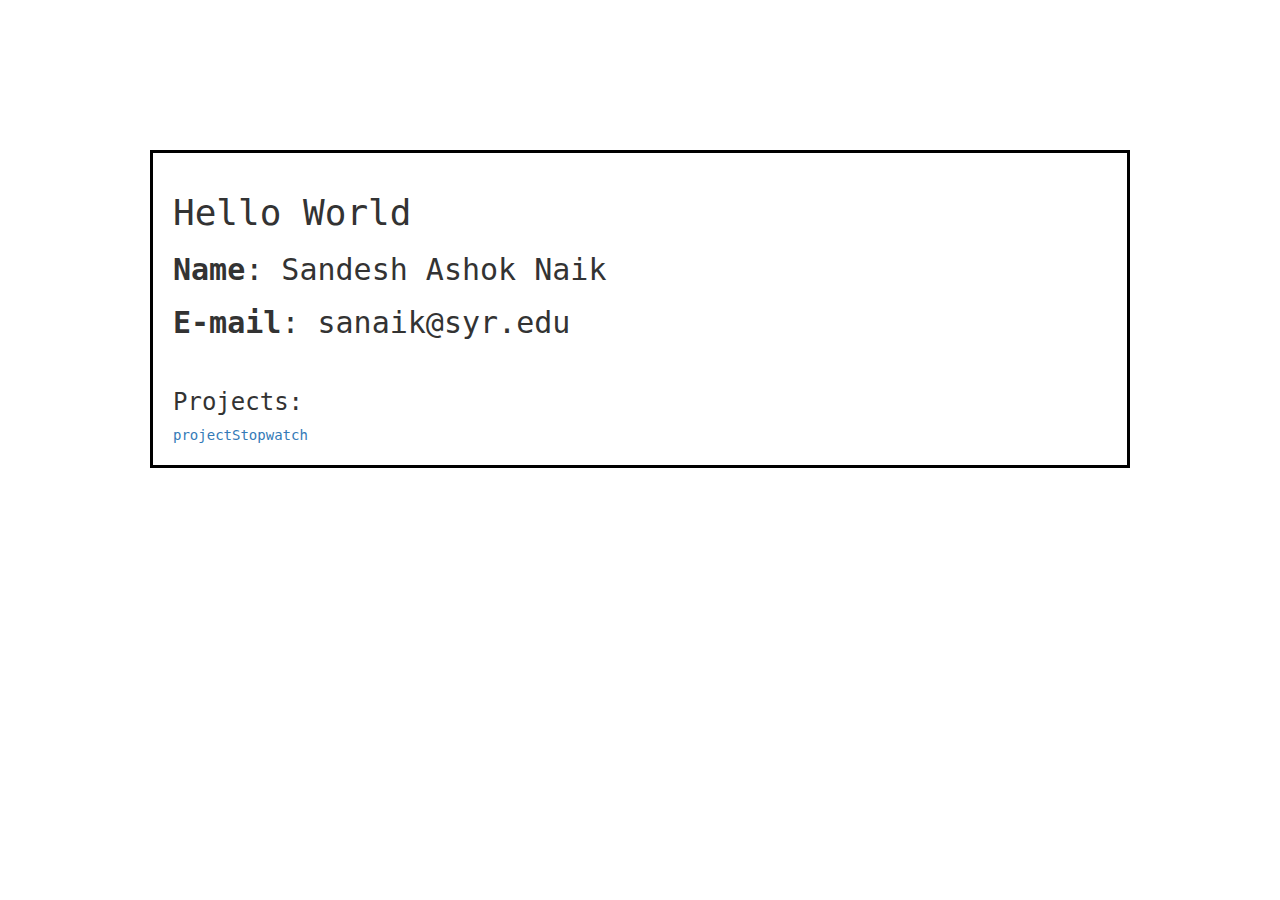
==== index.html @ a1748672 "Update index.html" ====
<!DOCTYPE html>
<html>
<title>
	<title>Sandesh Naik - GitHub</title>
	<meta charset="utf-8">
  	<meta name="viewport" content="width=device-width, initial-scale=1">
  	<link rel="stylesheet" href="https://maxcdn.bootstrapcdn.com/bootstrap/3.3.7/css/bootstrap.min.css">
  	<script src="https://ajax.googleapis.com/ajax/libs/jquery/3.1.1/jquery.min.js"></script>
  	<script src="https://maxcdn.bootstrapcdn.com/bootstrap/3.3.7/js/bootstrap.min.js"></script>
</title>
<body style="margin: 150px; padding: 20px; border: black solid; font-family: monospace;">
<h1>Hello World</h1>
<h2><b>Name</b>: Sandesh Ashok Naik</h2>
<h2><b>E-mail</b>: sanaik@syr.edu</h2>
<br>
<h3>Projects:</h3>
<a href="stopwatch.html">projectStopwatch</a>
</body>
</html>
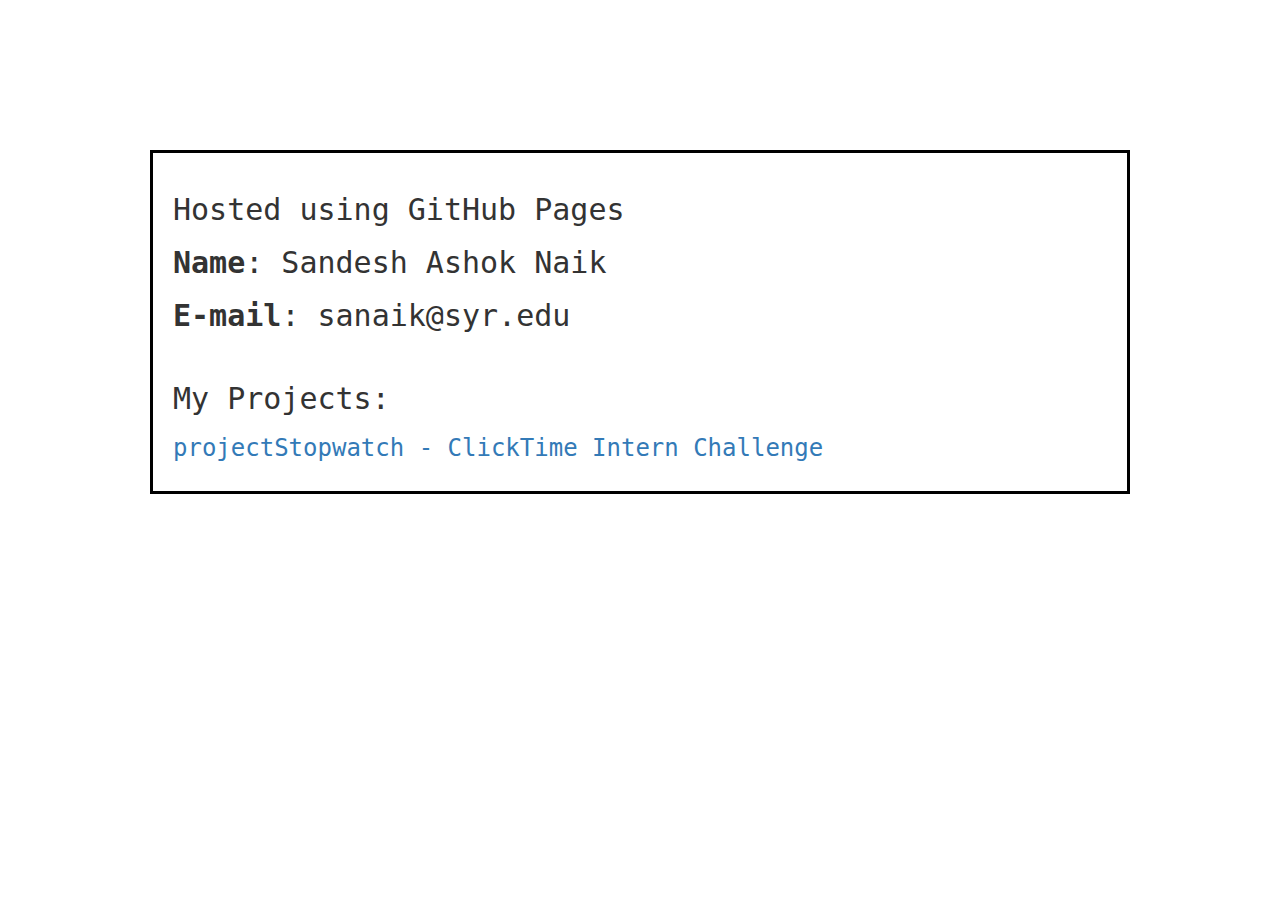
==== commit 05fce33d: "Update index.html" ====
--- a/index.html
+++ b/index.html
@@ -1,19 +1,19 @@
 <!DOCTYPE html>
 <html>
-<title>
+<head>
 	<title>Sandesh Naik - GitHub</title>
 	<meta charset="utf-8">
   	<meta name="viewport" content="width=device-width, initial-scale=1">
   	<link rel="stylesheet" href="https://maxcdn.bootstrapcdn.com/bootstrap/3.3.7/css/bootstrap.min.css">
   	<script src="https://ajax.googleapis.com/ajax/libs/jquery/3.1.1/jquery.min.js"></script>
   	<script src="https://maxcdn.bootstrapcdn.com/bootstrap/3.3.7/js/bootstrap.min.js"></script>
-</title>
+</head>
 <body style="margin: 150px; padding: 20px; border: black solid; font-family: monospace;">
-<h1>Hello World</h1>
+<h2>Hosted using GitHub Pages</h2>
 <h2><b>Name</b>: Sandesh Ashok Naik</h2>
 <h2><b>E-mail</b>: sanaik@syr.edu</h2>
 <br>
-<h3>Projects:</h3>
-<a href="stopwatch.html">projectStopwatch</a>
+<h2>My Projects:</h2>
+	<a href="stopwatch.html"><h3>projectStopwatch - ClickTime Intern Challenge</h3></a>
 </body>
 </html>
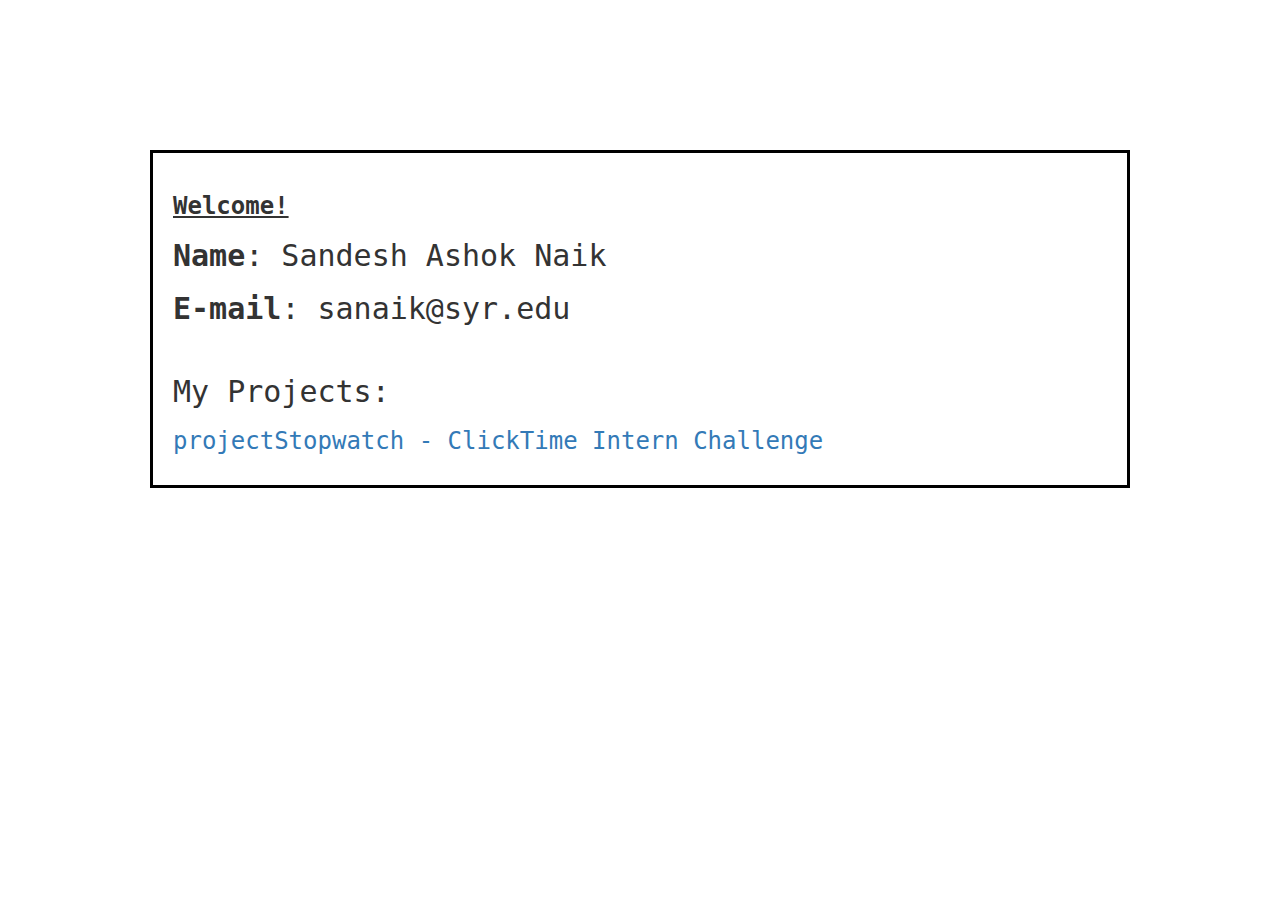
==== commit 0bb0983c: "Update index.html" ====
--- a/index.html
+++ b/index.html
@@ -9,11 +9,11 @@
   	<script src="https://maxcdn.bootstrapcdn.com/bootstrap/3.3.7/js/bootstrap.min.js"></script>
 </head>
 <body style="margin: 150px; padding: 20px; border: black solid; font-family: monospace;">
-<h2>Hosted using GitHub Pages</h2>
+	<h3 style="text-decoration: underline;"><b>Welcome!</b></h3>
 <h2><b>Name</b>: Sandesh Ashok Naik</h2>
 <h2><b>E-mail</b>: sanaik@syr.edu</h2>
 <br>
 <h2>My Projects:</h2>
-	<a href="stopwatch.html"><h3>projectStopwatch - ClickTime Intern Challenge</h3></a>
+	<a href="projects/stopWatch/stopwatch.html"><h3>projectStopwatch - ClickTime Intern Challenge</h3></a>
 </body>
 </html>
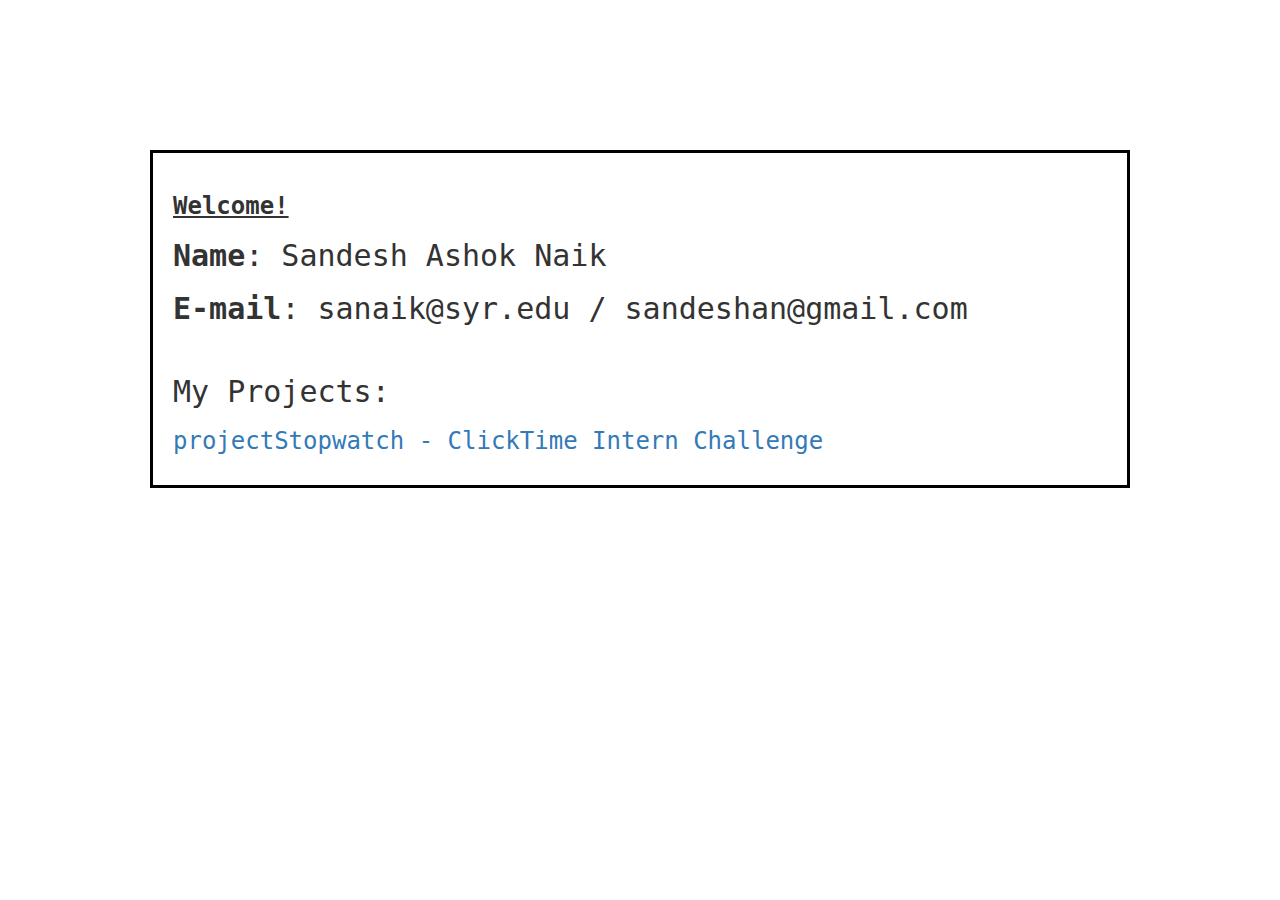
==== commit 2f962777: "Update index.html" ====
--- a/index.html
+++ b/index.html
@@ -11,7 +11,7 @@
 <body style="margin: 150px; padding: 20px; border: black solid; font-family: monospace;">
 	<h3 style="text-decoration: underline;"><b>Welcome!</b></h3>
 <h2><b>Name</b>: Sandesh Ashok Naik</h2>
-<h2><b>E-mail</b>: sanaik@syr.edu</h2>
+<h2><b>E-mail</b>: sanaik@syr.edu / sandeshan@gmail.com</h2>
 <br>
 <h2>My Projects:</h2>
 	<a href="projects/stopWatch/stopwatch.html"><h3>projectStopwatch - ClickTime Intern Challenge</h3></a>
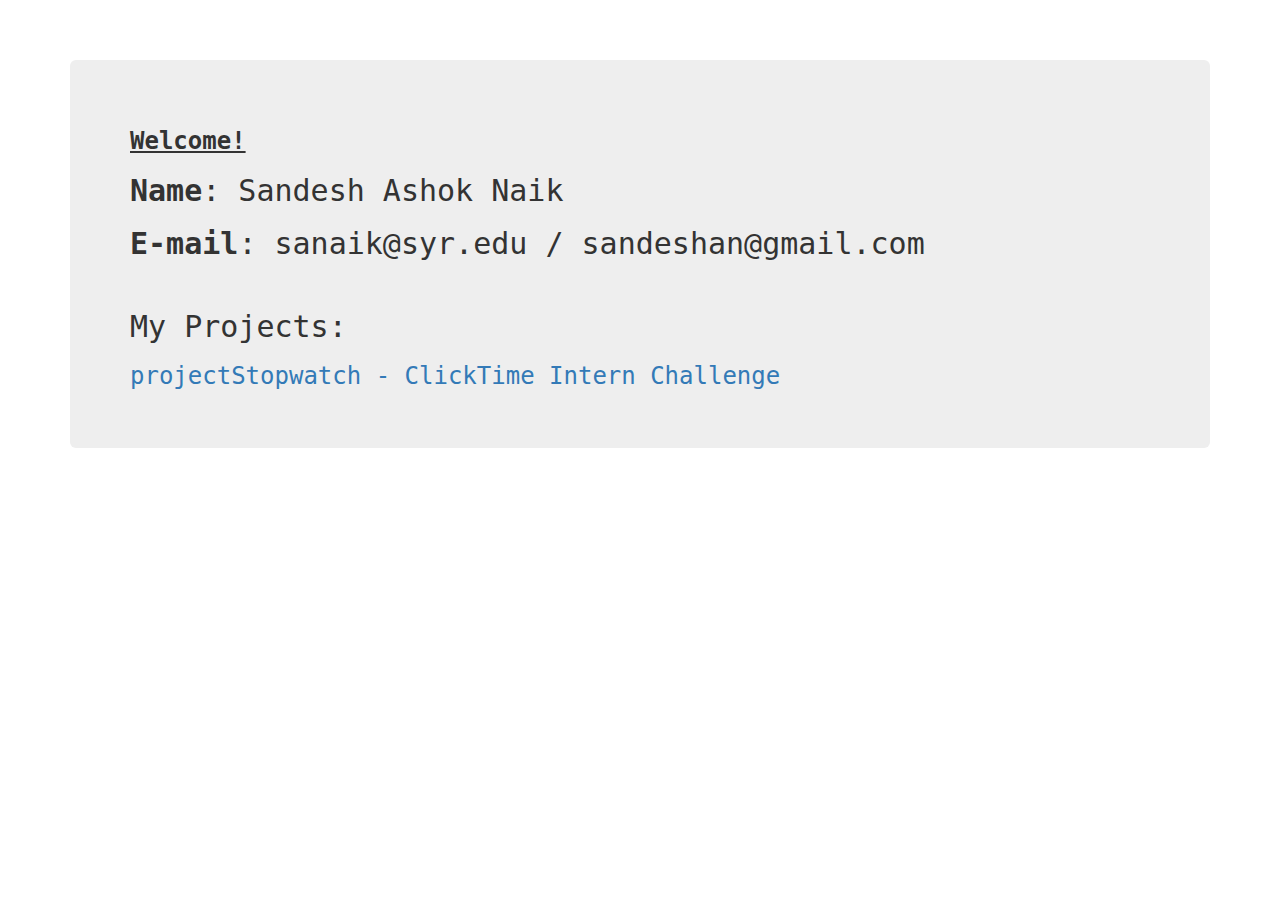
==== commit e839c6fb: "Update index.html" ====
--- a/index.html
+++ b/index.html
@@ -1,19 +1,24 @@
 <!DOCTYPE html>
 <html>
 <head>
-	<title>Sandesh Naik - GitHub</title>
+	<title>Sandesh Naik - HomePage</title>
 	<meta charset="utf-8">
   	<meta name="viewport" content="width=device-width, initial-scale=1">
   	<link rel="stylesheet" href="https://maxcdn.bootstrapcdn.com/bootstrap/3.3.7/css/bootstrap.min.css">
   	<script src="https://ajax.googleapis.com/ajax/libs/jquery/3.1.1/jquery.min.js"></script>
   	<script src="https://maxcdn.bootstrapcdn.com/bootstrap/3.3.7/js/bootstrap.min.js"></script>
 </head>
-<body style="margin: 150px; padding: 20px; border: black solid; font-family: monospace;">
-	<h3 style="text-decoration: underline;"><b>Welcome!</b></h3>
-<h2><b>Name</b>: Sandesh Ashok Naik</h2>
-<h2><b>E-mail</b>: sanaik@syr.edu / sandeshan@gmail.com</h2>
-<br>
-<h2>My Projects:</h2>
-	<a href="projects/stopWatch/stopwatch.html"><h3>projectStopwatch - ClickTime Intern Challenge</h3></a>
+<body style="font-family: monospace;">
+
+<br><br><br>
+<div class="container">
+	<div class="jumbotron">
+		<h3 style="text-decoration: underline;"><b>Welcome!</b></h3>
+		<h2><b>Name</b>: Sandesh Ashok Naik</h2>
+		<h2><b>E-mail</b>: sanaik@syr.edu / sandeshan@gmail.com</h2>
+		<br>
+	<h2>My Projects:</h2>
+		<a href="projects/stopWatch/stopwatch.html"><h3>projectStopwatch - ClickTime Intern Challenge</h3></a>
+</div></div>
 </body>
 </html>
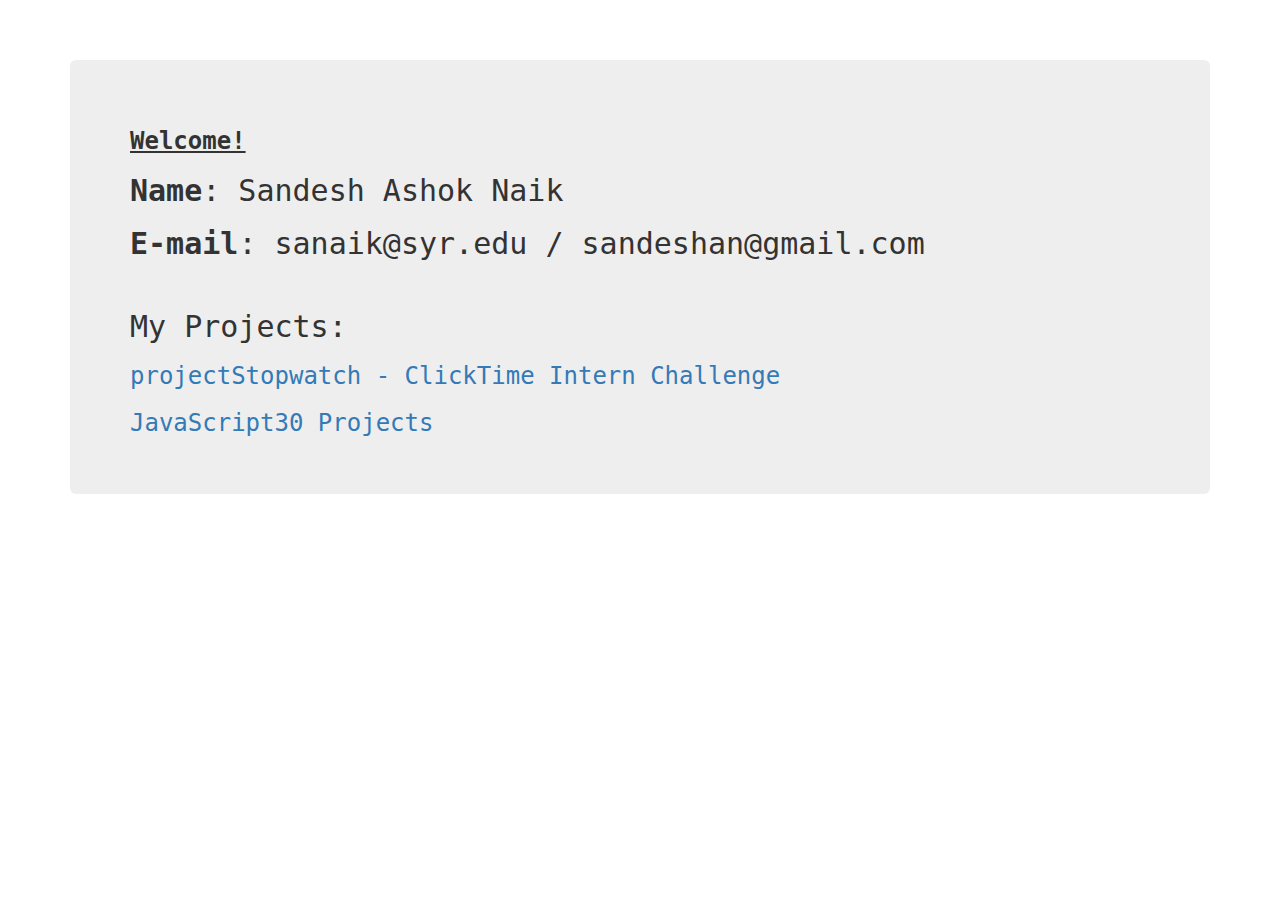
==== commit eae9fa20: "added js30 index page" ====
--- a/index.html
+++ b/index.html
@@ -1,7 +1,7 @@
 <!DOCTYPE html>
 <html>
 <head>
-	<title>Sandesh Naik - HomePage</title>
+	<title>Sandesh - Git</title>
 	<meta charset="utf-8">
   	<meta name="viewport" content="width=device-width, initial-scale=1">
   	<link rel="stylesheet" href="https://maxcdn.bootstrapcdn.com/bootstrap/3.3.7/css/bootstrap.min.css">
@@ -19,6 +19,7 @@
 		<br>
 	<h2>My Projects:</h2>
 		<a href="projects/stopWatch/stopwatch.html"><h3>projectStopwatch - ClickTime Intern Challenge</h3></a>
+		<a href="javascript30.html"><h3>JavaScript30 Projects</h3></a>
 </div></div>
 </body>
 </html>
